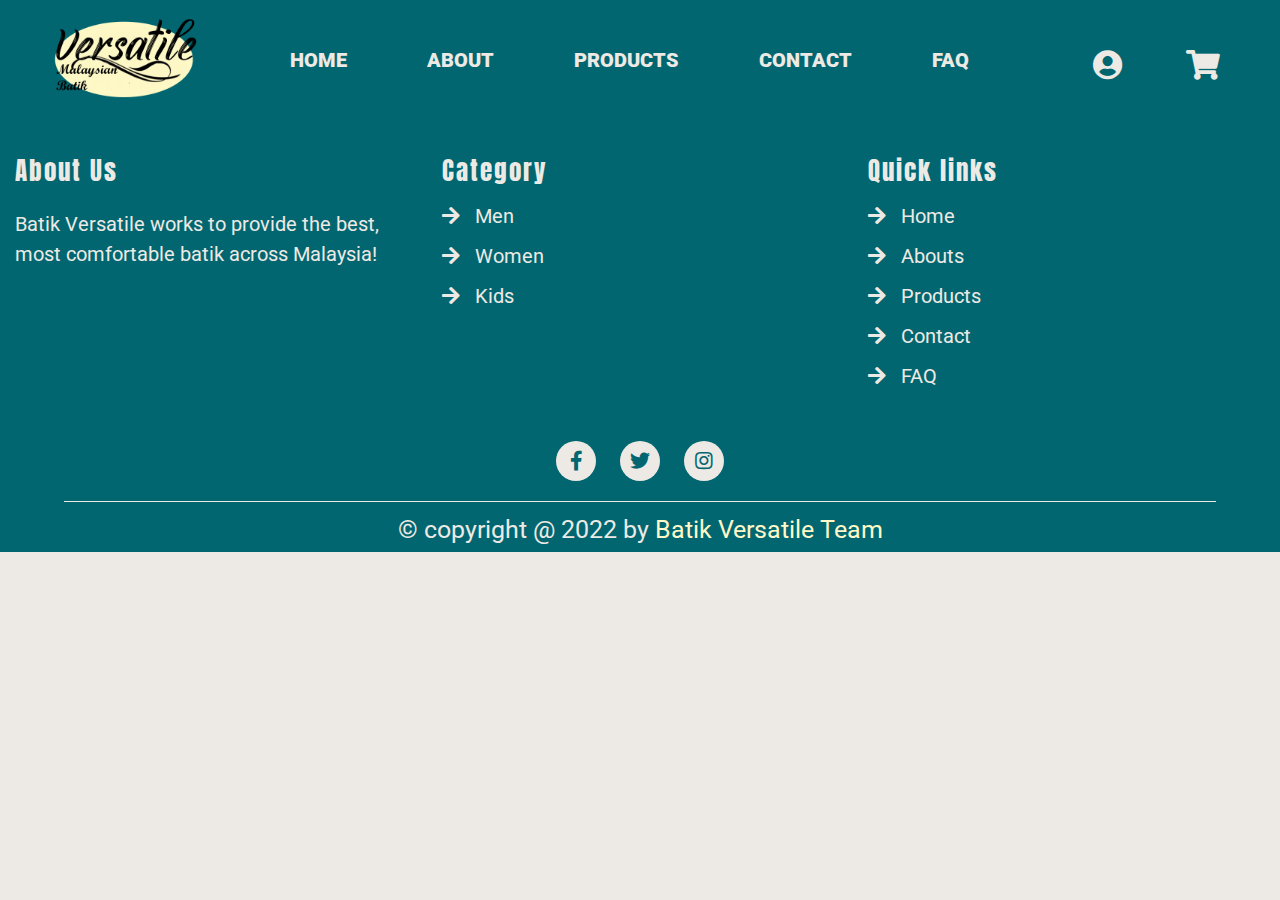
==== base.html @ d8ae635a "Adding The Website" ====
<!DOCTYPE html>
<html>

<head>
   <meta charset="utf-8" />
   <link rel="icon" href="../assets/icons/logo.png" type="image/x-icon"/>
   <title>Batik Versatile</title>

   <link rel="stylesheet" href="reset.css">
   <link rel="stylesheet" href="base_layout.css">
   <link rel="stylesheet" href="https://cdnjs.cloudflare.com/ajax/libs/font-awesome/5.15.4/css/all.min.css">

   <script src="base_script.js"></script>
</head>

<body>
    <!-- HEADER START -->

    <header>
        <a href="home/index.html" id="logo-image">
            <img id="site-logo" src="assets/icons/logo.png" alt="Batik Versatile">
        </a>

        <nav>
            <div class="menubar">
                <ul>
                <!-- Depending on what page you're working on, do adjust the links -->
                    <li><a href="../home/index.html">Home</a></li>
                    <li><a href="../about/about.html">About</a></li>
                    <li><a href="../products/products.html">Products</a>
                        <div class="sub-menu">
                            <ul>
                                <li><a href="../products/men_category.html">Men</a></li>
                                <li><a href="../products/women_category.html">Women</a></li>
                                <li><a href="../products/accessories.html">Accessories</a></li>
                            </ul>
                        </div>
                    </li>
                    <li><a href="contact/contact.html">contact</a></li>
                    <li><a href="faq/faq.html">FAQ</a></li>
                </ul>
            </div>
        

            <div class="icons">    
                <li><a href="#" class="fa fa-user-circle"></a>
                    <div class="sub-menu">  
                        <ul>
                            <li><a href="../profile/profile.html">Profile</a></li>
                            <li><a href="../profile/login.html">Login</a></li>
                            <li><a href="../profile/register.hmtl">Register</a></li>
                        </ul>
                    </div>
                </li>
                <a href="products/cart.html" class="fas fa-shopping-cart" id="cart-icon"></a>
                <div id="menu-btn" class="fas fa-bars"></div>
            </div>
        </nav>   
    </header>

    <!-- HEADER END-->

    <!-- MAIN CONTENT START -->

    <div>

    </div>
    
    <!-- MAIN CONTENT END -->

    <!-- FOOTER START -->

    <footer>
        <div class="box-container">

            <div class="box">
                <h3>About Us</h3>
                <p>Batik Versatile works to provide the best, most comfortable batik across Malaysia!</p>
            </div>
    
            <div class="box">
                <h3>Category</h3>
                <a href="products/men_category.html"> <i class="fas fa-arrow-right"></i> Men </a>
                <a href="products/women_category.html"> <i class="fas fa-arrow-right"></i> Women </a>
                <a href="products/products.html"> <i class="fas fa-arrow-right"></i> Kids </a>
            </div>
    
            <div class="box">
                <h3>Quick links</h3>
                <a href="home/index.html"> <i class="fas fa-arrow-right"></i> Home </a>
                <a href="about/about.html"> <i class="fas fa-arrow-right"></i> Abouts </a>
                <a href="products/products.html"> <i class="fas fa-arrow-right"></i> Products </a>
                <a href="contact/contact.html"> <i class="fas fa-arrow-right"></i> Contact </a>
                <a href="faq/faq.html"> <i class="fas fa-arrow-right"></i> FAQ </a>
            </div>
        </div>

        <div class="scomed">
            <a href="#" class="fab fa-facebook-f"></a>
            <a href="#" class="fab fa-twitter"></a>
            <a href="#" class="fab fa-instagram"></a>
        </div>
    
        <div class="credit"> &copy; copyright @ 2022 by <span>Batik Versatile Team</span> </div>
    </footer>

    <!-- FOOTER START -->
</body>

</html>
---- base_layout.css ----
@charset "utf-8";

@import url('https://fonts.googleapis.com/css2?family=Anton&family=Roboto:wght@100&display=swap');

/* Basic Website */
html {
    background-color: #EDEAE5;
    scroll-behavior: smooth;
    scroll-padding-top: 7rem;
    overflow-x: hidden;
}

html::-webkit-scrollbar {
    width: 10px;
}
  
html::-webkit-scrollbar-track {
    background: #fff;
}
  
html::-webkit-scrollbar-thumb {
    background: #02af92;
    border-radius: 25px;
}

body {
    font-family: 'Roboto', sans-serif;
    color: black;
}

h1, h2, h3, h4, h5, h6 {
    letter-spacing: 2px;
    font-family: 'Anton', sans-serif;
    font-weight: lighter;
}

header, footer {
    color: #EDEAE5;
}

/* Header Styles */ 
header a#logo-image img {
    width: 150px;
    max-width: 180px;
    height: auto;
    position: absolute;
    margin: 0 10px 10px 50px;
    display: block;
}

header div#menu-btn {
    display: none;
}

header {
    background-color: #026670;
    display: block;
    top: 0;
    left: 0;
    width: 100%;
    height: 130px;
    position: relative;
}

/* Navigation bar styles */ 
.menubar {
    float: left;
    margin-left: 250px;
    z-index: 2;
}

nav ul {
    list-style: none;
    display: inline-flex;
    color: #EDEAE5;
}

nav ul li {
    font-size: 20px;
    padding: 50px 40px;
    z-index: 2;
}

nav ul li a {
    text-decoration: none;
    text-transform: uppercase;
    font-weight: 900;
    color: #EDEAE5;
}

nav ul li:hover a {
    color: #FEF9C7;
    font-size: 22px;
}

/* Icons */
.icons {
    float: right;
    margin-right: 30px;
}


.icons li {
    list-style: none;
    display: inline-block;
    margin-right: 20px;
}

.icons a {
    color: #EDEAE5;
    font-size: 30px;
    top: 15px;
    margin: 50px 30px 0 10px;
    text-decoration: none;
}

.icons a:hover {
    color: #FEF9C7;
}

/* Drop down menus */
.sub-menu {
    display: none;
    max-width: 170px;
}

.sub-menu ul {
    padding: 0;
    margin: 0;
    list-style: none;
    position: relative;
}

.sub-menu ul li a {
    color: #EDEAE5;
}

.menubar ul li:hover .sub-menu, 
.icons li:hover .sub-menu {
    display: block;
    position: absolute;
    background-color: #003B41;
    margin: 15px 16px 0 0;
    z-index: 2;
}

.menubar ul li:hover .sub-menu ul, 
.icons li:hover .sub-menu ul {
    display: block;
    position: relative;
}

.menubar ul li:hover .sub-menu ul li, 
.icons li:hover .sub-menu ul li {
    display: block;
    padding: 20px;
    text-align: left;
}

.icon li .sub-menu ul li:hover {
    display: block;
}

.menubar ul li:hover .sub-menu ul li a,
.icons li:hover .sub-menu ul li a,
.icons li .sub-menu ul li:hover a  {
    font-size: 20px;
}

.menubar ul li:hover .sub-menu ul li a:hover,
.icons li:hover .sub-menu ul li a:hover {
    color: #EDEAE5;
    font-size: 22px;
}

/* Footer Styles */

footer {
    background-color: #026670;
    bottom: 0;
    position: relative;
    width: 100%;
    display: block;
}

footer .box-container {
    display: flex;
}

footer .box-container .box {
    flex: 1;
    margin: 15px;
}

footer .box-container .box h3 {
    font-size: 25px;
    color: #EDEAE5;
    padding: 13px 0;
}
  
footer .box-container .box p {
    font-size: 20px;
    padding: 13px 0;
    line-height: 1.5;
}
  
footer .box-container .box a {
    display: block;
    font-size: 20px;
    color: #EDEAE5;
    text-decoration: none;
    padding: 10px 0;
}
  
footer .box-container .box a i {
    padding-right: 10px;
}
  
footer .box-container .box a:hover {
    color: #FEF9C7;
}
  
footer .box-container .box a:hover i {
    padding-right: 20px;
}
  
footer .scomed {
    padding-top: 20px;
    text-align: center;
}
  
footer .scomed a {
    font-size: 20px;
    height: 40px;
    width: 40px;
    line-height: 40px;
    text-decoration: none;
    border-radius: 50%;
    background: #EDEAE5;
    color: #026670;
    margin: 10px;
}
  
footer .scomed a:hover {
    background: #FEF9C7;
}
  
footer .credit {
    width: 90%;
    margin-top: 10px;
    margin-left: auto;
    margin-right: auto;
    padding: 10px;
    padding-top: 15px;
    border-top: 1px solid #EDEAE5;
    text-align: center;
    font-size: 25px;
}
  
footer .credit span {
    color: #FEF9C7;
}
  

/********************************
*       Tablet/Mobile styles
*********************************/

@media only screen and (max-width: 1150px) {
    /** Display menu button **/
    .icons #menu-btn {
        display: inline-block;
        font-size: 30px;
        padding-left: 40px;
    }

    .icons #menu-btn:hover {
        color: #FEF9C7;
    }

    header .menubar {
        display: none;
    }

    /* Display menu */
    header nav ul:hover, #menu-btn:hover+ul {
        display: block;
        position: absolute;
        top: 90%;
        right: 0;
        width: 100%;
        text-align: left;
    }

    header .menubar:hover li {
        display: block;
        min-width: 100%;
        background-color: #003B41;
        border-top: 1px solid #EDEAE5;
        border-bottom: 1px solid #EDEAE5;
        margin: 0;
        padding: 20px;
    }

    header .menubar:hover a {
        font-size: 20px;
        padding: 5px;
        display: block;
    }

}
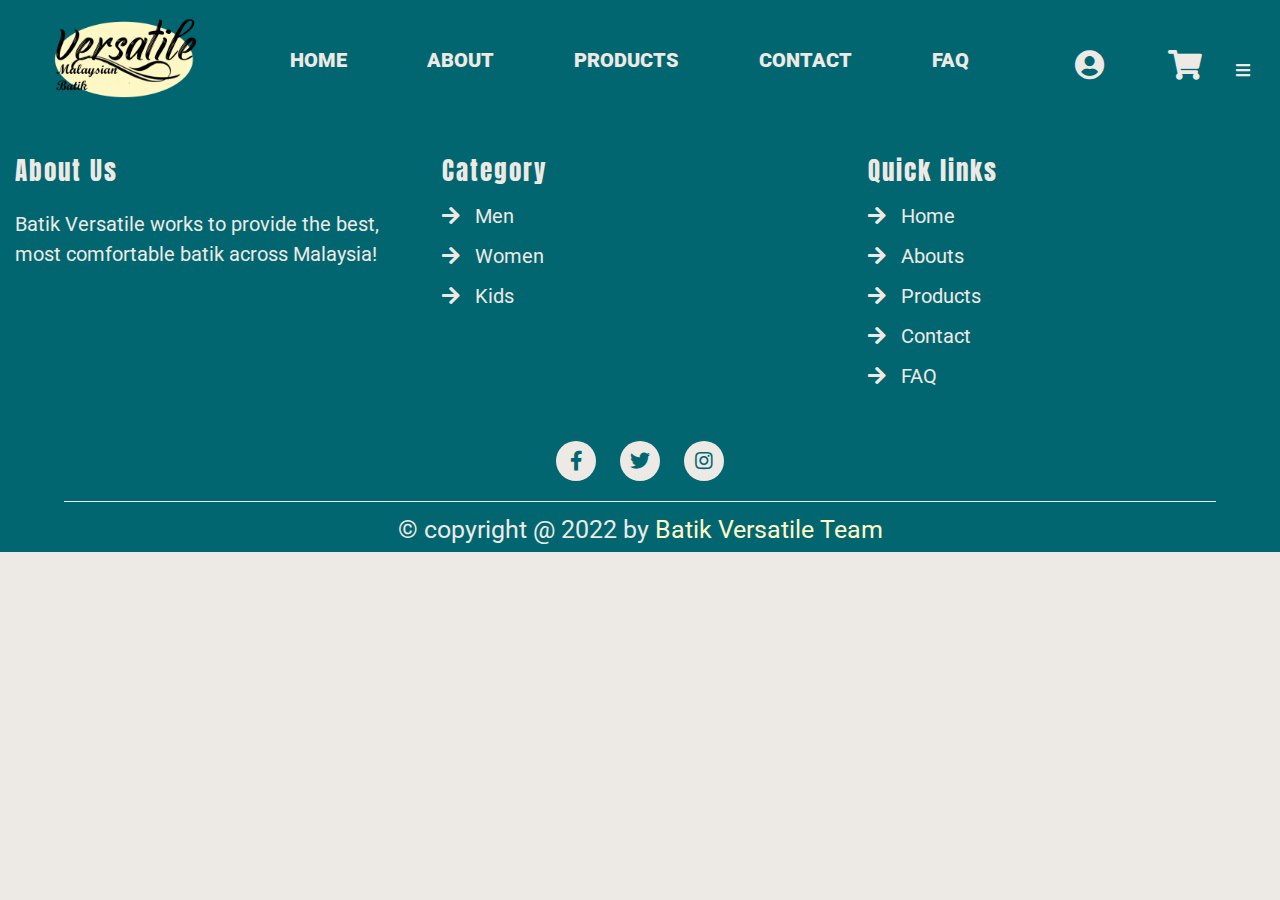
==== commit 6714ec27: "add" ====
--- a/base.html
+++ b/base.html
@@ -48,7 +48,7 @@
                         <ul>
                             <li><a href="../profile/profile.html">Profile</a></li>
                             <li><a href="../profile/login.html">Login</a></li>
-                            <li><a href="../profile/register.hmtl">Register</a></li>
+                            <li><a href="../profile/register.html">Register</a></li>
                         </ul>
                     </div>
                 </li>
--- a/base_layout.css
+++ b/base_layout.css
@@ -48,7 +48,7 @@
     display: block;
 }
 
-header div#menu-btn {
+header a#menu-btn {
     display: none;
 }
 
@@ -63,6 +63,10 @@
 }
 
 /* Navigation bar styles */ 
+.mobile-view {
+    display: none;
+}
+
 .menubar {
     float: left;
     margin-left: 250px;
@@ -110,7 +114,7 @@
     color: #EDEAE5;
     font-size: 30px;
     top: 15px;
-    margin: 50px 30px 0 10px;
+    padding: 50px 30px 0 10px;
     text-decoration: none;
 }
 
@@ -158,6 +162,7 @@
 }
 
 .icon li .sub-menu ul li:hover {
+    transition: 1ms linear;
     display: block;
 }
 
@@ -169,7 +174,7 @@
 
 .menubar ul li:hover .sub-menu ul li a:hover,
 .icons li:hover .sub-menu ul li a:hover {
-    color: #EDEAE5;
+    color: #FEF9C7;
     font-size: 22px;
 }
 
@@ -222,6 +227,7 @@
   
 footer .box-container .box a:hover i {
     padding-right: 20px;
+    transition: 0.3s linear;
 }
   
 footer .scomed {
@@ -268,7 +274,7 @@
 
 @media only screen and (max-width: 1150px) {
     /** Display menu button **/
-    .icons #menu-btn {
+    .icons a#menu-btn {
         display: inline-block;
         font-size: 30px;
         padding-left: 40px;
@@ -282,30 +288,49 @@
         display: none;
     }
 
-    /* Display menu */
-    header nav ul:hover, #menu-btn:hover+ul {
+    .icons #menu-btn:hover+.mobile-view, 
+    .icons .mobile-view:hover, 
+    .icons .mobile-view ul {
         display: block;
+    }
+
+    .mobile-view {
         position: absolute;
-        top: 90%;
-        right: 0;
+        width: 40%;
+        background-color: #026670;
+        top: 100px;
+        right: 40px;
+        text-align: right;
+        z-index: 1002;
+    }
+
+    .mobile-view li {
         width: 100%;
-        text-align: left;
-    }
-
-    header .menubar:hover li {
-        display: block;
-        min-width: 100%;
+        margin: 0;
+        padding: 10px;
+    }
+
+    .mobile-view li:hover {
         background-color: #003B41;
-        border-top: 1px solid #EDEAE5;
-        border-bottom: 1px solid #EDEAE5;
-        margin: 0;
-        padding: 20px;
-    }
-
-    header .menubar:hover a {
+        color: #FEF9C7;
+    }
+
+    .mobile-view li a {
+        width: 100%;
         font-size: 20px;
-        padding: 5px;
-        display: block;
-    }
-
-}
+    }
+
+    .mobile-view .mobile-sub li {
+        background-color: #003B41;
+    } 
+
+    .mobile-view .mobile-sub li a:hover,
+    .mobile-view li a:hover{
+        font-size: 22px;
+    }
+
+    .mobile-view .mobile-sub li:hover {
+        background-color: #026670;
+        color:#FEF9C7;
+    }
+}
